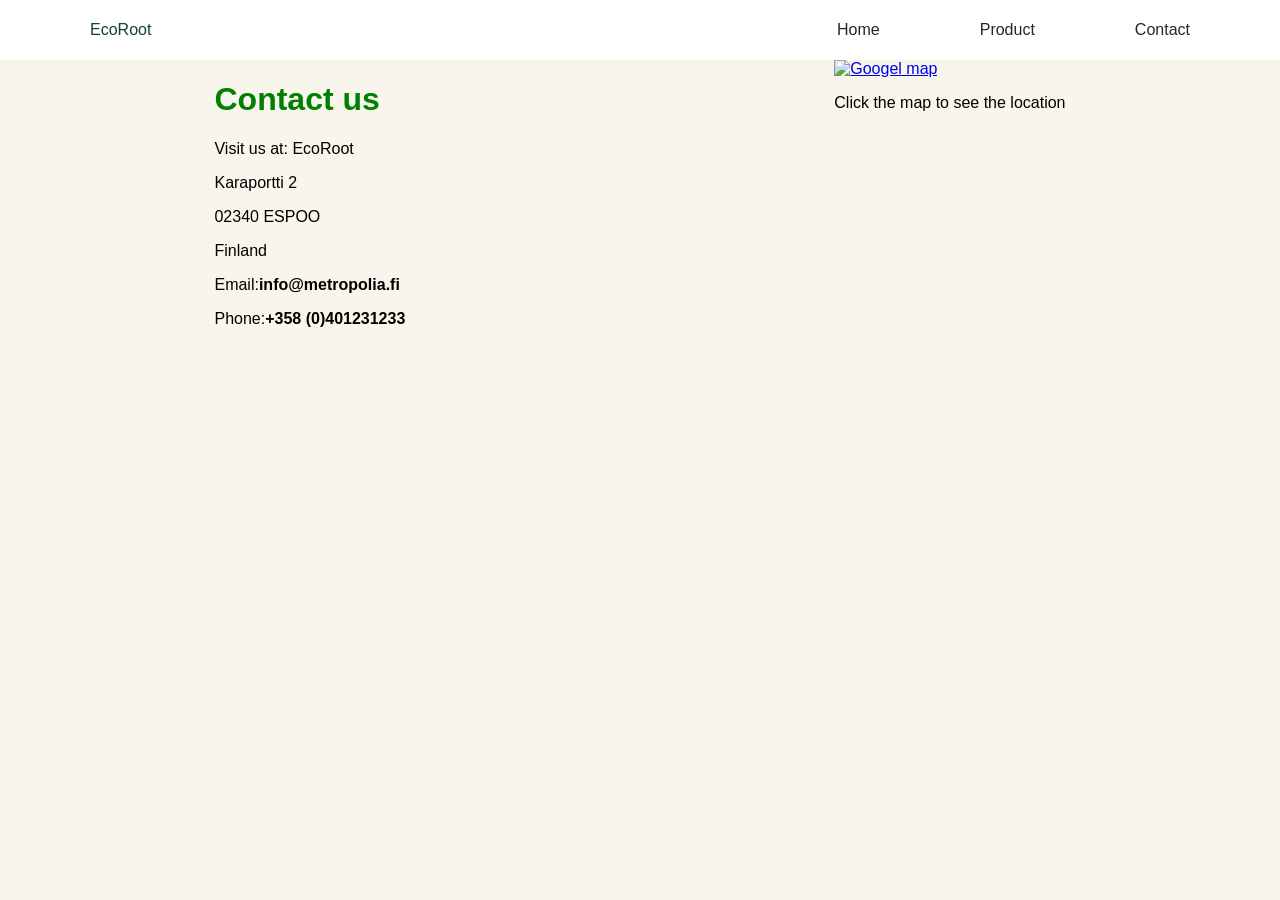
==== html-css/contact.html @ 901c5ac2 "HTML and CSS files for EcoRoot website" ====
<!DOCTYPE html>
<html lang="en">
<head>
    <meta charset="UTF-8">
    <meta name="viewport" content="width=device-width, initial-scale=1.0">
    <link rel="stylesheet" href="css/style.css">
    <title>EcoRoot - Contact</title>
</head>
<body>
        <nav class="navbar">
        <div class="logo">EcoRoot</div>
        <ul class="nav-links">
        <li><a href="home.html">Home</a></li>
        <li><a href="product.html">Product</a></li>
        <li><a href="contact.html">Contact</a></li>
        </ul>
    </nav>
    <div class="footer-content">
        <div class="content">
            <h1>Contact us</h1>
            <p>Visit us at: EcoRoot</p>
            <p>Karaportti 2</p>
            <p>02340 ESPOO</p>
            <p>Finland</p>
            <p>Email:<strong>info@metropolia.fi</strong></p>
            <p>Phone:<strong>+358 (0)401231233</strong></p>
        </div>
        <div>
           <a target="_blank" href="https://www.google.com/maps/place/Metropolia+University+of+Applied+Sciences+-+Karamalmi+Campus/@60.2239985,24.7559336,501m/data=!3m2!1e3!4b1!4m6!3m5!1s0x468df797cfe43cbb:0xb99a2c26d4df39ff!8m2!3d60.2239959!4d24.7585139!16s%2Fg%2F11h6dh4j7g?entry=ttu&g_ep=EgoyMDI2MTAxOS4wIKXMDSoASAFQAw%3D%3D" >
            <img src="Images/goolge.png" alt="Googel map" class="google-map" >
        </a>
        <p>Click the map to see the location</p>
        </div>

       </div>
    
</body>
</html>
---- html-css/css/style.css ----
body{
    margin: 0;
    font-family: Helvetica, arial, Sans-serif;
    background-color: #F8F5EC;
}
.logo{
    max-width: 100%;
    color:#173F35 ;
    margin-left: 5rem;
}

.navbar{
    display: flex;
    justify-content: space-between;
    align-items: center;
    background-color: white;
    color: white;
    padding: 5px 10px;

}

.nav-links{
    list-style: none;
    display: flex;
    gap: 100px;
    margin-right: 80px;
    padding: 0;
}

.nav-links a {
    color: #242824;
    text-decoration: none;
    
}

.nav-links a:hover{
    color: #D8E5D0;
    background-color: #242824;
    padding: 5px 5px;
    border-radius: 2px;
}

.first-part{
    display: block;
    justify-items: center;
    align-items: center;
    margin-top: 150px;

}
.first-part .heading{
    color: green;
    font-size: 3rem;
}
.first-part .main-image{
    width: 1500px;
    height: 800px;
    margin-left: 200px;
    border: #242824;
    border-radius: 10px;
    
}
.first-part p{
    margin-left: 200px ;
    margin-right: 200px;
    font-size: 2rem;
    color: #173F35;
}
.card-container{
    display: flex;
    justify-content: center;
    flex-wrap: wrap;
    margin-top: 100px;

}

.card{
    width: 325px;
    background-color: #173F35;
    border-radius: 8px;
    overflow: hidden;
    margin: 20px;
}
.card-content h3{
    padding: 15px;
    color: #F8F5EC;
}

.card-content h6{
    margin-top: 0;
    margin-left: 15px;
    padding:0;
    color: #F8F5EC;
}
.card-content p{
    text-align: justify;
    margin-right: 15px;
    margin-top: 0;
    margin-left: 15px;
    color: #F8F5EC;
}
.image-product{
    width: 100%;
    /* margin-left: 15px;
    margin-right: 15px; */

}
.image-product img {
    width: 100%;
}

.content h1 {
    color: green;
}

.footer-content{
    display: flex;
    justify-content: space-around;
}
.footer-content.class-map {
    margin-top:  29px;
}
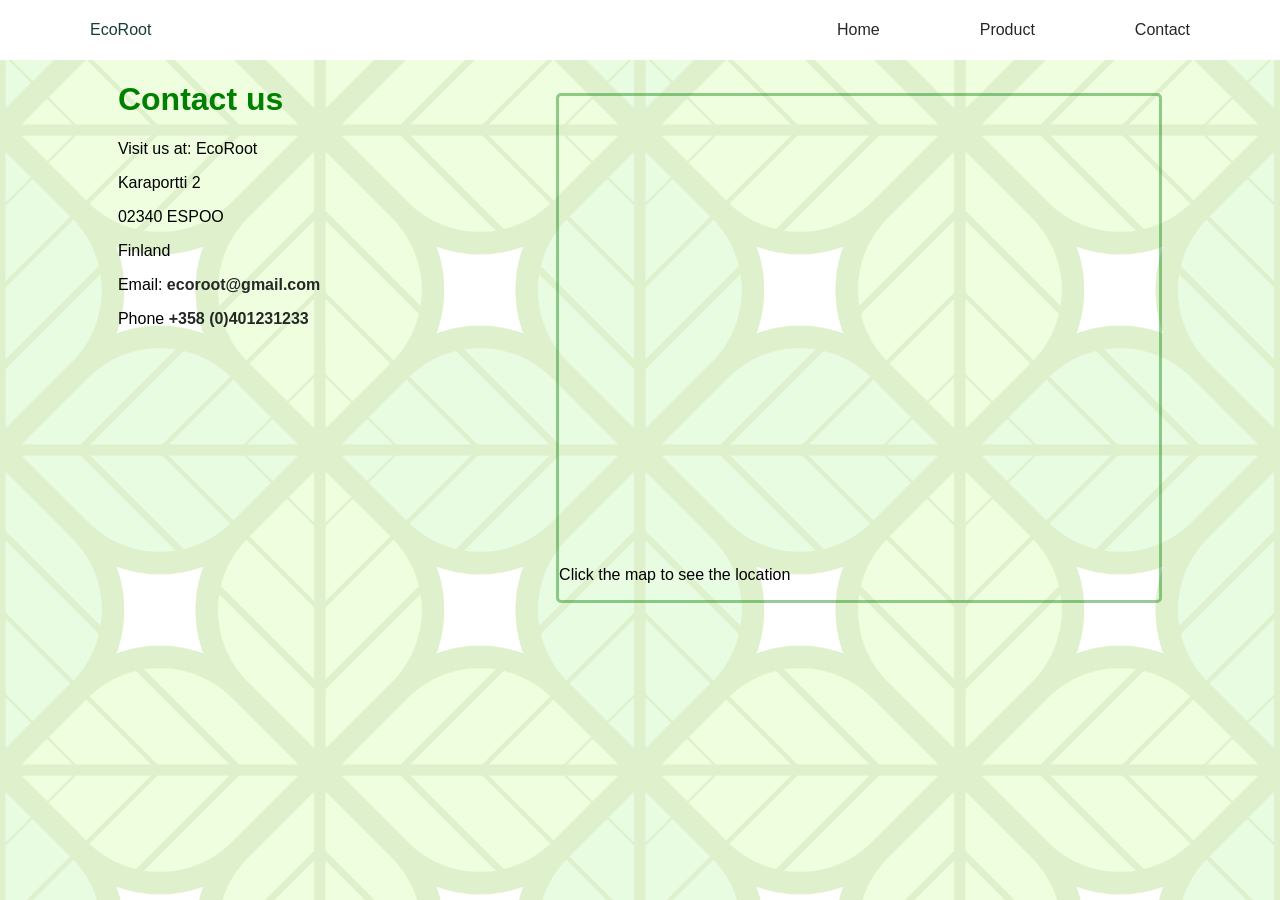
==== commit 3a495fd0: "fix google map problems and added background image" ====
--- a/html-css/contact.html
+++ b/html-css/contact.html
@@ -10,26 +10,24 @@
         <nav class="navbar">
         <div class="logo">EcoRoot</div>
         <ul class="nav-links">
-        <li><a href="home.html">Home</a></li>
+        <li><a href="../index.html">Home</a>
         <li><a href="product.html">Product</a></li>
         <li><a href="contact.html">Contact</a></li>
         </ul>
     </nav>
     <div class="footer-content">
-        <div class="content">
+        <div class="contact-info">
             <h1>Contact us</h1>
             <p>Visit us at: EcoRoot</p>
             <p>Karaportti 2</p>
             <p>02340 ESPOO</p>
             <p>Finland</p>
-            <p>Email:<strong>info@metropolia.fi</strong></p>
-            <p>Phone:<strong>+358 (0)401231233</strong></p>
+            <p>Email: <strong><a href="ecoroot@gmail.com">ecoroot@gmail.com</a></strong></p>
+            <p>Phone <strong><a href="+358 (0)401231233">+358 (0)401231233</a></strong></p>
         </div>
-        <div>
-           <a target="_blank" href="https://www.google.com/maps/place/Metropolia+University+of+Applied+Sciences+-+Karamalmi+Campus/@60.2239985,24.7559336,501m/data=!3m2!1e3!4b1!4m6!3m5!1s0x468df797cfe43cbb:0xb99a2c26d4df39ff!8m2!3d60.2239959!4d24.7585139!16s%2Fg%2F11h6dh4j7g?entry=ttu&g_ep=EgoyMDI2MTAxOS4wIKXMDSoASAFQAw%3D%3D" >
-            <img src="Images/goolge.png" alt="Googel map" class="google-map" >
-        </a>
-        <p>Click the map to see the location</p>
+        <div class="google-map">
+            <iframe src="https://www.google.com/maps/embed?pb=!1m18!1m12!1m3!1d2180.040008069358!2d24.755933612739543!3d60.22399853898419!2m3!1f0!2f0!3f0!3m2!1i1024!2i768!4f13.1!3m3!1m2!1s0x468df797cfe43cbb%3A0xb99a2c26d4df39ff!2sMetropolia%20University%20of%20Applied%20Sciences%20-%20Karamalmi%20Campus!5e1!3m2!1sen!2sfi!4v1793103641897!5m2!1sen!2sfi" width="600" height="450" style="border:0;"  allowfullscreen="" loading="lazy" referrerpolicy="strict-origin-when-cross-origin"></iframe>
+            <p>Click the map to see the location</p>
         </div>
 
        </div>
--- a/html-css/css/style.css
+++ b/html-css/css/style.css
@@ -1,8 +1,21 @@
 body{
     margin: 0;
     font-family: Helvetica, arial, Sans-serif;
-    background-color: #F8F5EC;
 }
+body::before {
+    content: "";
+    position: fixed;
+    top: 0;
+    left: 0;
+    width: 100%;
+    height: 100%;
+    background-image: url("../images/background.jpg");
+    background-size: cover;
+    background-position: center;
+    opacity: 0.2;
+    z-index: -1;
+}
+
 .logo{
     max-width: 100%;
     color:#173F35 ;
@@ -36,15 +49,15 @@
 .nav-links a:hover{
     color: #D8E5D0;
     background-color: #242824;
-    padding: 5px 5px;
-    border-radius: 2px;
+    padding: 10px 10px;
+    border-radius: 5px;
 }
 
 .first-part{
     display: block;
     justify-items: center;
     align-items: center;
-    margin-top: 150px;
+    margin-top: 80px;
 
 }
 .first-part .heading{
@@ -60,10 +73,13 @@
     
 }
 .first-part p{
+    text-align: center;
+    text-justify: inter-word;
     margin-left: 200px ;
     margin-right: 200px;
     font-size: 2rem;
     color: #173F35;
+
 }
 .card-container{
     display: flex;
@@ -108,14 +124,25 @@
     width: 100%;
 }
 
-.content h1 {
+.contact-info h1 {
     color: green;
 }
-
+.contact-info p a{
+    text-decoration: none;
+    color: #242824;
+}
+.contact-info p a:hover{
+    background-color: #3a9204;
+    padding: 5px;
+    color: white;
+    border-radius: 3px;
+}
+.google-map{
+    border-radius: 5px;
+    margin-top: 33px;
+    border: solid rgba(0, 128, 0, 0.409);
+}
 .footer-content{
     display: flex;
     justify-content: space-around;
 }
-.footer-content.class-map {
-    margin-top:  29px;
-}
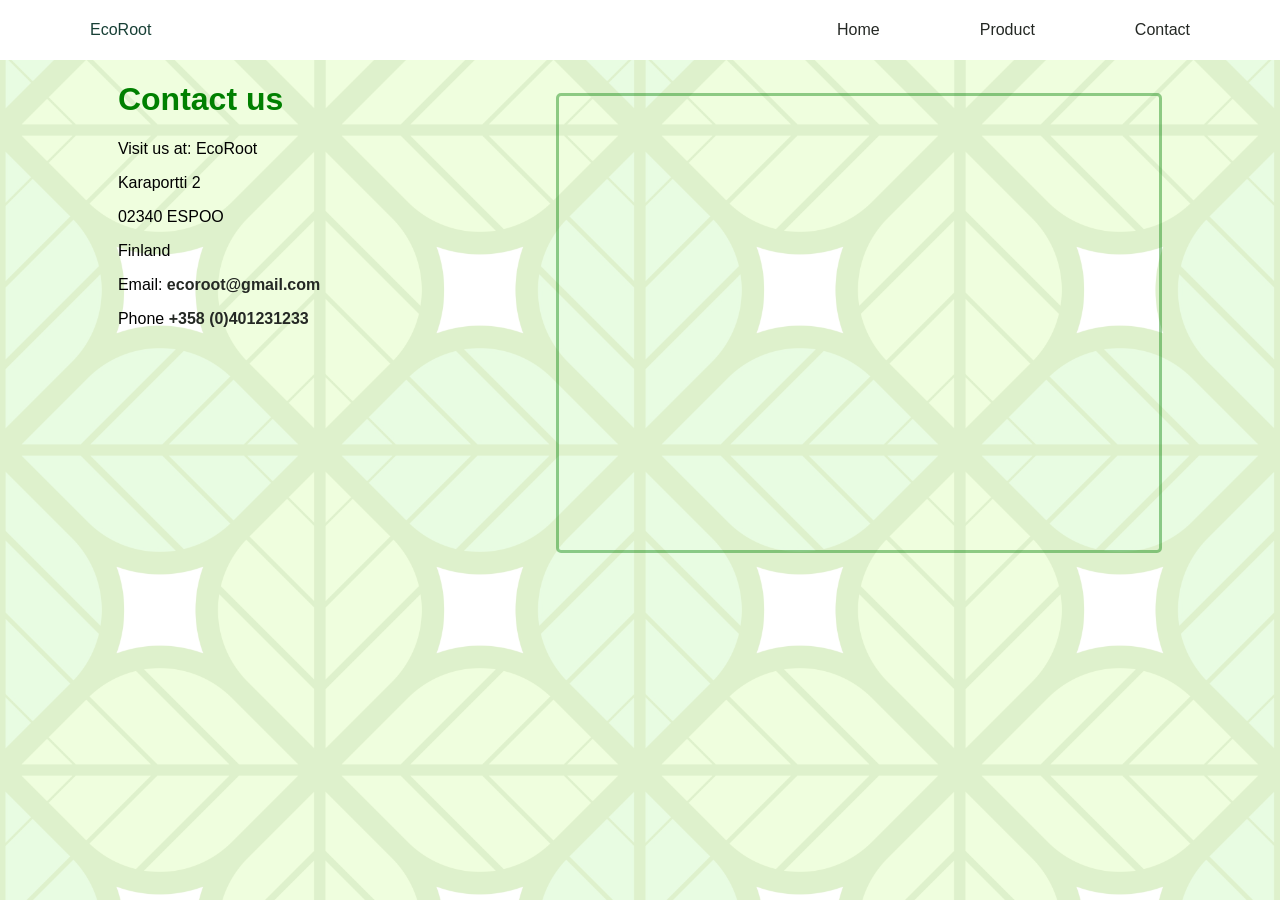
==== commit 3e3d441e: "removed a text" ====
--- a/html-css/contact.html
+++ b/html-css/contact.html
@@ -27,7 +27,6 @@
         </div>
         <div class="google-map">
             <iframe src="https://www.google.com/maps/embed?pb=!1m18!1m12!1m3!1d2180.040008069358!2d24.755933612739543!3d60.22399853898419!2m3!1f0!2f0!3f0!3m2!1i1024!2i768!4f13.1!3m3!1m2!1s0x468df797cfe43cbb%3A0xb99a2c26d4df39ff!2sMetropolia%20University%20of%20Applied%20Sciences%20-%20Karamalmi%20Campus!5e1!3m2!1sen!2sfi!4v1793103641897!5m2!1sen!2sfi" width="600" height="450" style="border:0;"  allowfullscreen="" loading="lazy" referrerpolicy="strict-origin-when-cross-origin"></iframe>
-            <p>Click the map to see the location</p>
         </div>
 
        </div>
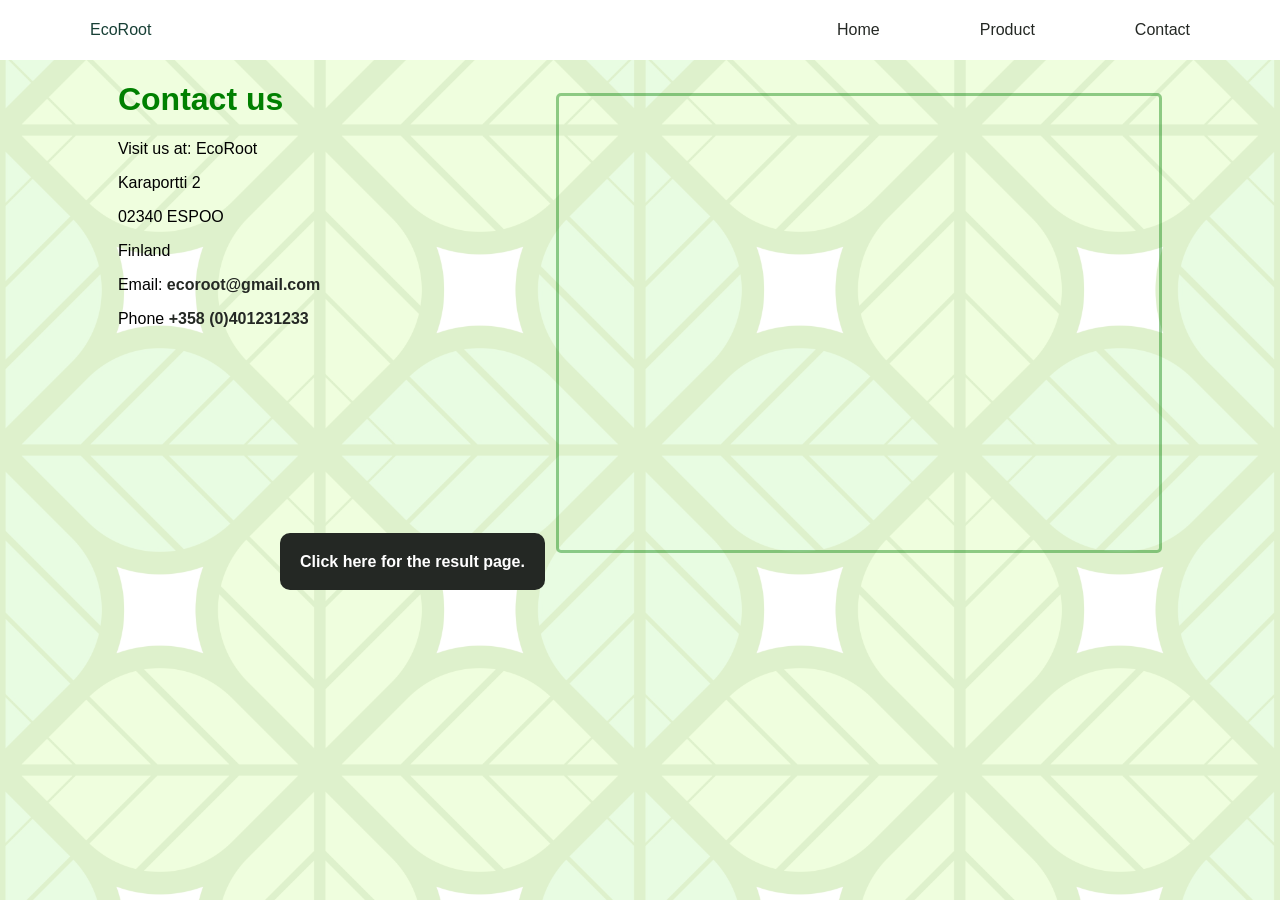
==== commit 7fd04571: "Added result link in the contact page" ====
--- a/html-css/contact.html
+++ b/html-css/contact.html
@@ -30,6 +30,10 @@
         </div>
 
        </div>
+       <div class="result-link">
+        <a href="result.html" ><strong>Click here for the result page.</strong></a>
+       </div>
+       
     
 </body>
 </html>
--- a/html-css/css/style.css
+++ b/html-css/css/style.css
@@ -29,7 +29,6 @@
     background-color: white;
     color: white;
     padding: 5px 10px;
-
 }
 
 .nav-links{
@@ -38,6 +37,7 @@
     gap: 100px;
     margin-right: 80px;
     padding: 0;
+
 }
 
 .nav-links a {
@@ -146,3 +146,21 @@
     display: flex;
     justify-content: space-around;
 }
+
+.result-link{
+
+    margin-left: 280px;
+}
+
+.result-link a{
+        background-color: #242824;
+        color: white;
+        padding: 20px;
+        border-radius: 10px;
+        text-decoration: none;
+}
+
+.result-link a:hover{
+    background-color: green;
+    color: white;
+}
